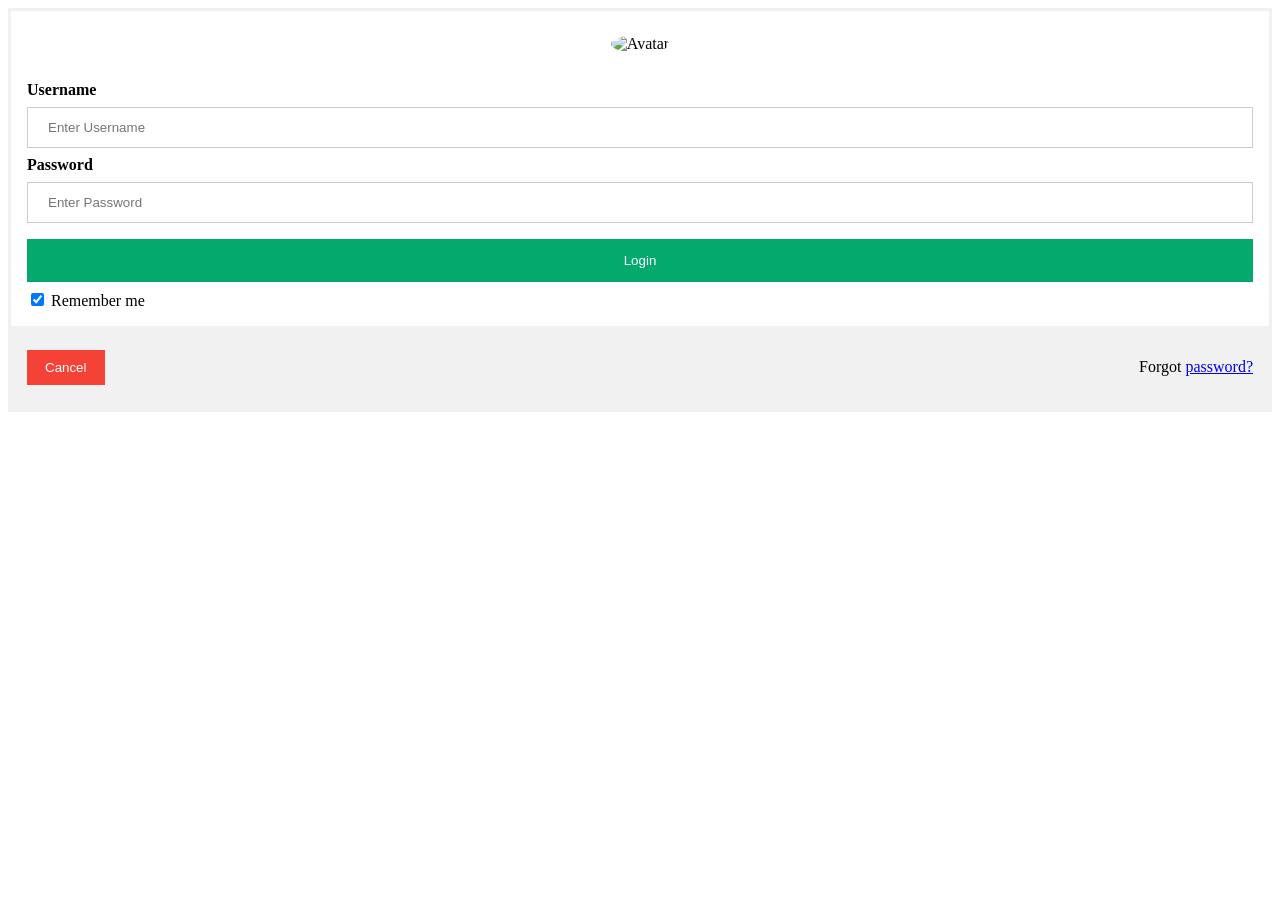
==== index.html @ 11f10bb4 "first commit" ====
<!DOCTYPE html>
<html lang="en">
<head>
    <meta charset="UTF-8">
    <meta name="viewport" content="width=device-width, initial-scale=1.0">
    <link rel="stylesheet" type="text/css" href="index.css" media="screen">
    <title>Document</title>
</head>
<body>
    <form action="action_page.php" method="post">
  <div class="imgcontainer">
    <img src="img_avatar2.png" alt="Avatar" class="avatar">
  </div>

  <div class="container">
    <label for="uname"><b>Username</b></label>
    <input type="text" placeholder="Enter Username" name="uname" required>

    <label for="psw"><b>Password</b></label>
    <input type="password" placeholder="Enter Password" name="psw" required>

    <button type="submit">Login</button>
    <label>
      <input type="checkbox" checked="checked" name="remember"> Remember me
    </label>
  </div>

  <div class="container" style="background-color:#f1f1f1">
    <button type="button" class="cancelbtn">Cancel</button>
    <span class="psw">Forgot <a href="#">password?</a></span>
  </div>
</form>
</body>
</html>
---- index.css ----
form {
  border: 3px solid #f1f1f1;
}

/* Full-width inputs */
input[type=text], input[type=password] {
  width: 100%;
  padding: 12px 20px;
  margin: 8px 0;
  display: inline-block;
  border: 1px solid #ccc;
  box-sizing: border-box;
}

/* Set a style for all buttons */
button {
  background-color: #04AA6D;
  color: white;
  padding: 14px 20px;
  margin: 8px 0;
  border: none;
  cursor: pointer;
  width: 100%;
}

/* Add a hover effect for buttons */
button:hover {
  opacity: 0.8;
}

/* Extra style for the cancel button (red) */
.cancelbtn {
  width: auto;
  padding: 10px 18px;
  background-color: #f44336;
}

/* Center the avatar image inside this container */
.imgcontainer {
  text-align: center;
  margin: 24px 0 12px 0;
}

/* Avatar image */
img.avatar {
  width: 40%;
  border-radius: 50%;
}

/* Add padding to containers */
.container {
  padding: 16px;
}

/* The "Forgot password" text */
span.psw {
  float: right;
  padding-top: 16px;
}

/* Change styles for span and cancel button on extra small screens */
@media screen and (max-width: 300px) {
  span.psw {
    display: block;
    float: none;
  }
  .cancelbtn {
    width: 100%;
  }
}
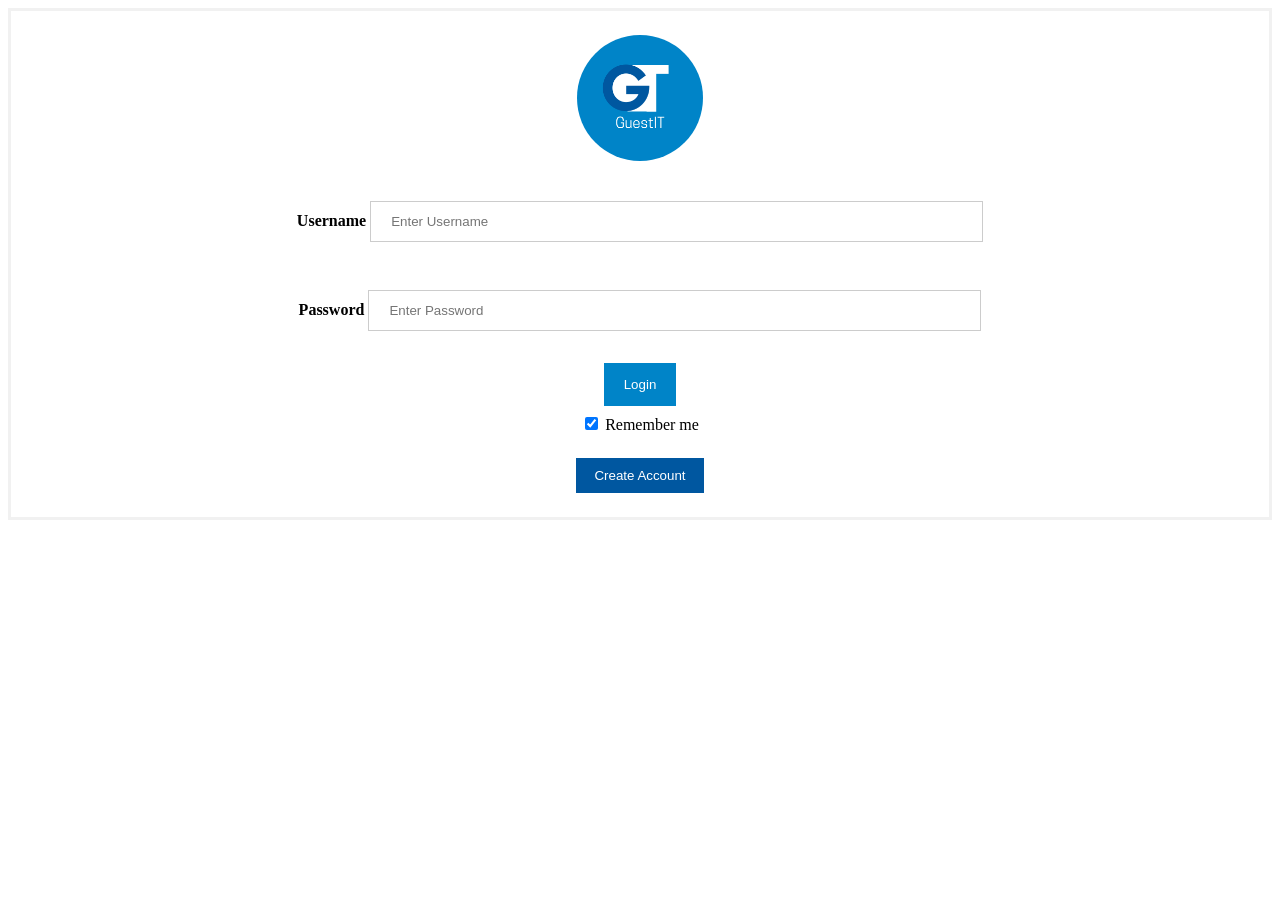
==== commit 1dd60c2a: "new features" ====
--- a/index.html
+++ b/index.html
@@ -4,30 +4,36 @@
     <meta charset="UTF-8">
     <meta name="viewport" content="width=device-width, initial-scale=1.0">
     <link rel="stylesheet" type="text/css" href="index.css" media="screen">
-    <title>Document</title>
+    <title>Login</title>
 </head>
 <body>
     <form action="action_page.php" method="post">
   <div class="imgcontainer">
-    <img src="img_avatar2.png" alt="Avatar" class="avatar">
+    <img src="img/Black White Bold Simple Initials Name Logo.png" alt="Avatar" class="avatar">
   </div>
 
   <div class="container">
     <label for="uname"><b>Username</b></label>
     <input type="text" placeholder="Enter Username" name="uname" required>
-
+    </div>
+    <div class="container">
     <label for="psw"><b>Password</b></label>
     <input type="password" placeholder="Enter Password" name="psw" required>
+    </div>
+    
+<div><button type="submit">Login</button></div>
+    <div>
+<label>
+      <input type="checkbox" checked="checked" name="remember"> Remember me
+    </label></div>
+    
 
-    <button type="submit">Login</button>
-    <label>
-      <input type="checkbox" checked="checked" name="remember"> Remember me
-    </label>
-  </div>
-
-  <div class="container" style="background-color:#f1f1f1">
-    <button type="button" class="cancelbtn">Cancel</button>
-    <span class="psw">Forgot <a href="#">password?</a></span>
+  <div class="container" style="background-color:#ffffff">
+    <a href="create.html">
+        <button type="button"class="createbtn">Create Account</button>
+    </a>
+    
+    
   </div>
 </form>
 </body>
--- a/index.css
+++ b/index.css
@@ -1,10 +1,11 @@
 form {
   border: 3px solid #f1f1f1;
+  text-align: center;
 }
 
 /* Full-width inputs */
 input[type=text], input[type=password] {
-  width: 100%;
+  width: 50%;
   padding: 12px 20px;
   margin: 8px 0;
   display: inline-block;
@@ -14,13 +15,13 @@
 
 /* Set a style for all buttons */
 button {
-  background-color: #04AA6D;
+  background-color: #0084c8;
   color: white;
   padding: 14px 20px;
   margin: 8px 0;
   border: none;
   cursor: pointer;
-  width: 100%;
+  width: auto;
 }
 
 /* Add a hover effect for buttons */
@@ -29,10 +30,10 @@
 }
 
 /* Extra style for the cancel button (red) */
-.cancelbtn {
+.createbtn {
   width: auto;
   padding: 10px 18px;
-  background-color: #f44336;
+  background-color: #0057a0;
 }
 
 /* Center the avatar image inside this container */
@@ -43,19 +44,14 @@
 
 /* Avatar image */
 img.avatar {
-  width: 40%;
-  border-radius: 50%;
+  width: 10%;
+  border-radius: 50%
 }
 
 /* Add padding to containers */
 .container {
   padding: 16px;
-}
 
-/* The "Forgot password" text */
-span.psw {
-  float: right;
-  padding-top: 16px;
 }
 
 /* Change styles for span and cancel button on extra small screens */
@@ -64,7 +60,7 @@
     display: block;
     float: none;
   }
-  .cancelbtn {
-    width: 100%;
+  .createbtn {
+    width: 50%;
   }
 }
